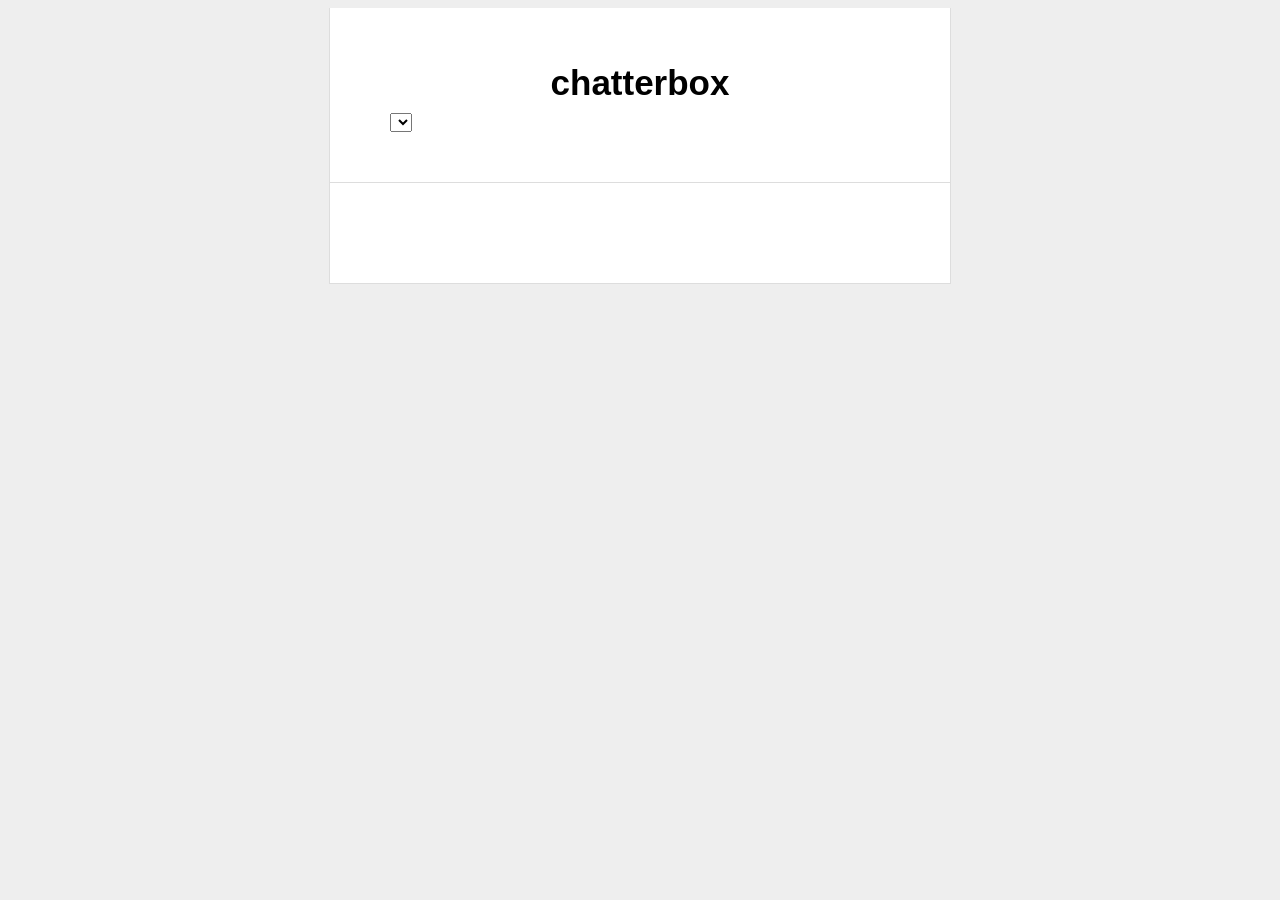
==== client/index.html @ 4ff7aab5 "added bower package, send and fetch functions" ====
<!doctype html>
<html>
  <head>
    <meta charset="utf-8">
    <title>chatterbox</title>
    <link rel="stylesheet" href="styles/styles.css">

    <!-- dependencies -->
    <script src="bower_components/jquery/dist/jquery.js"></script>
    <script src="bower_components/underscore/underscore.js"></script>
    <script src = "bower_components/backbone/backbone.js"></script>
    <script>
      // YOU DO NOT NEED TO EDIT THIS CODE
      if (!/(&|\?)username=/.test(window.location.search)) {
        var newSearch = window.location.search;
        if (newSearch !== '' & newSearch !== '?') {
          newSearch += '&';
        }
        newSearch += 'username=' + (prompt('What is your name?') || 'anonymous');
        window.location.search = newSearch;
      }
    </script>
    <!-- your scripts -->
    <script src="env/config.js"></script>
    <script src="scripts/app.js"></script>
  </head>
  <body>
    <div id="main">
      <h1>chatterbox</h1>
      <!-- Your HTML goes here! -->
      <!-- pick a chat room -->
      <select name="roomname">
        <option value=""></option>
      </select>
    </div>
    <div id="chats"></div>
  </body>
</html>
---- client/styles/styles.css ----
body {
    background: #eee;
    text-align: center;
    padding: 0 25px;
    font-family: arial, sans-serif;
}

#main, #chats {
    width: 500px;
    margin: auto;
    text-align: left;
    background: white;
    padding: 50px 60px;
    border: solid #ddd;
    border-width: 0 1px 1px 1px;
}

#main h1 {
    margin-top: 0;
    font-size: 35px;
    text-align: center;
    margin-bottom: 5px;
    padding: 5px;
}

#main h1 span {
    font-style:italic;
}

#main ul {
    padding-left: 20px;
}

#main .error {
    border: 1px solid red;
    background: #FDEFF0;
    padding: 20px;
}

#main .success {
    margin-top: 25px;
}

#main .success code {
    font-size: 12px;
    color: green;
    line-height: 13px;
}

form {
    padding: 20px;
    padding-left: 0;
    margin-bottom: 20px;
}

form input[type=text] {
    margin-right: 10px;
    width: 70%;
    font-size: 12px;
    padding: 5px;
}

.chat {
    padding: 5px;
    margin-bottom: 5px;
    background-color: #eee;
}

.chat .username {
    font-weight: 800;
}

.chat:hover {
    background-color: #ddd;
}

.spinner {
    float: right;
    height: 46px;
    margin-bottom: 5px;
}

.spinner img {
    padding: 10px;
}

.friend {
    color: #fff;
    background-color: #0090da;
}

/* messages */

.message{

}

.username{

}
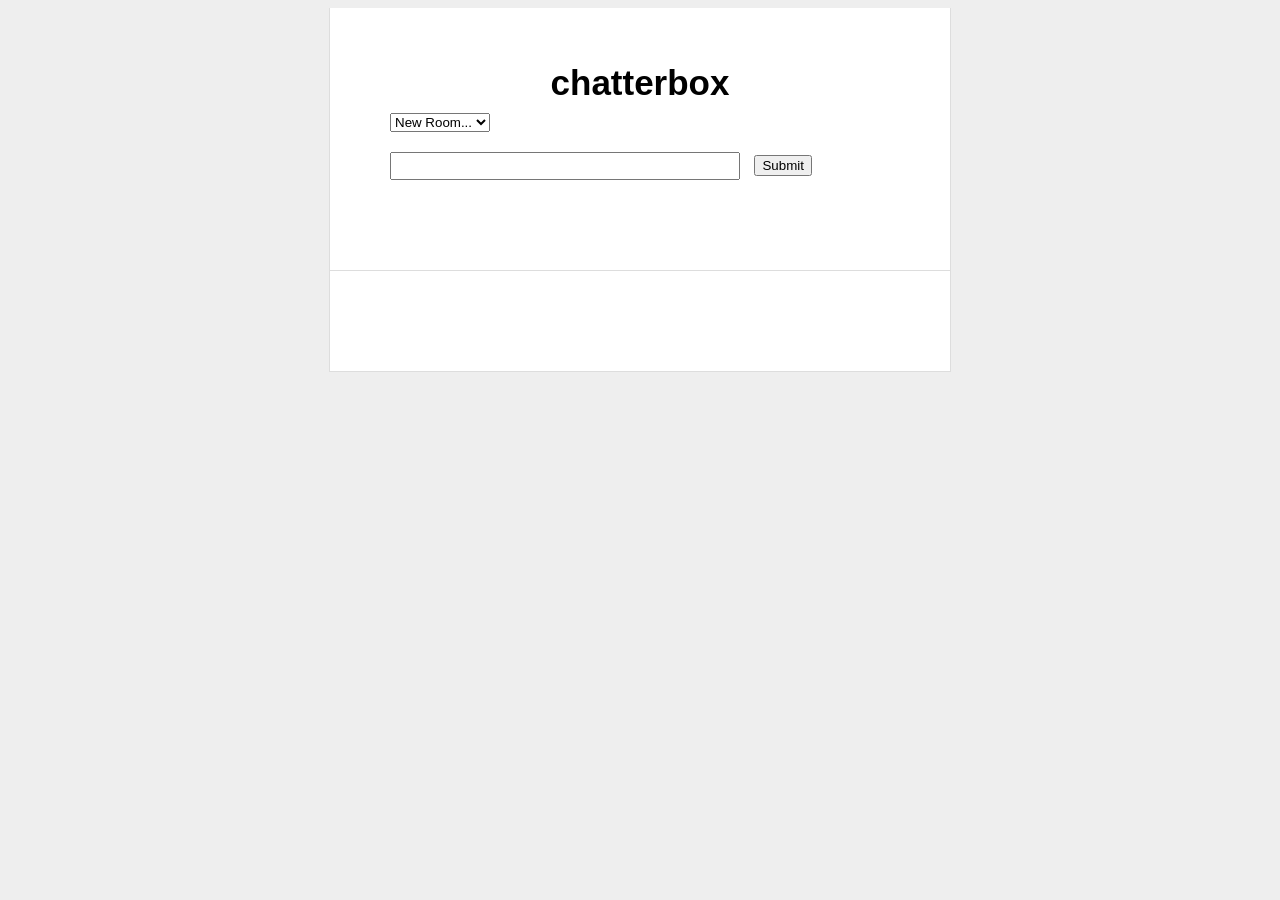
==== commit df0b55c3: "completed chatroom behavior and began befriend function" ====
--- a/client/index.html
+++ b/client/index.html
@@ -1,38 +1,45 @@
-<!doctype html>
-<html>
-  <head>
-    <meta charset="utf-8">
-    <title>chatterbox</title>
-    <link rel="stylesheet" href="styles/styles.css">
-
-    <!-- dependencies -->
-    <script src="bower_components/jquery/dist/jquery.js"></script>
-    <script src="bower_components/underscore/underscore.js"></script>
-    <script src = "bower_components/backbone/backbone.js"></script>
-    <script>
-      // YOU DO NOT NEED TO EDIT THIS CODE
-      if (!/(&|\?)username=/.test(window.location.search)) {
-        var newSearch = window.location.search;
-        if (newSearch !== '' & newSearch !== '?') {
-          newSearch += '&';
-        }
-        newSearch += 'username=' + (prompt('What is your name?') || 'anonymous');
-        window.location.search = newSearch;
-      }
-    </script>
-    <!-- your scripts -->
-    <script src="env/config.js"></script>
-    <script src="scripts/app.js"></script>
-  </head>
-  <body>
-    <div id="main">
-      <h1>chatterbox</h1>
-      <!-- Your HTML goes here! -->
-      <!-- pick a chat room -->
-      <select name="roomname">
-        <option value=""></option>
-      </select>
-    </div>
-    <div id="chats"></div>
-  </body>
-</html>
+<!doctype html>
+<html>
+  <head>
+    <meta charset="utf-8">
+    <title>chatterbox</title>
+    <link rel="stylesheet" href="styles/styles.css">
+
+    <!-- dependencies -->
+    <script src="bower_components/jquery/dist/jquery.js"></script>
+    <script src="bower_components/underscore/underscore.js"></script>
+    <script src = "bower_components/backbone/backbone.js"></script>
+    <script>
+      // YOU DO NOT NEED TO EDIT THIS CODE
+      if (!/(&|\?)username=/.test(window.location.search)) {
+        var newSearch = window.location.search;
+        if (newSearch !== '' & newSearch !== '?') {
+          newSearch += '&';
+        }
+        newSearch += 'username=' + (prompt('What is your name?') || 'anonymous');
+        window.location.search = newSearch;
+      }
+    </script>
+    <!-- your scripts -->
+    <script src="env/config.js"></script>
+    <script src="scripts/app.js"></script>
+  </head>
+  <body>
+    <div id="main">
+      <h1>chatterbox</h1>
+      <!-- Your HTML goes here! -->
+      <div>
+        <select name="roomname" id="roomSelect">
+          <option value="">New Room...</option>
+        </select>
+      </div>
+      <form>
+        <div>
+          <input type="text" name="newMessage" />
+          <input type="submit" name="submitMessage" value="Submit"/>
+        </div>
+      </form>
+    </div>
+    <div id="chats"></div>
+  </body>
+</html>
--- a/client/styles/styles.css
+++ b/client/styles/styles.css
@@ -1,101 +1,101 @@
-body {
-    background: #eee;
-    text-align: center;
-    padding: 0 25px;
-    font-family: arial, sans-serif;
-}
-
-#main, #chats {
-    width: 500px;
-    margin: auto;
-    text-align: left;
-    background: white;
-    padding: 50px 60px;
-    border: solid #ddd;
-    border-width: 0 1px 1px 1px;
-}
-
-#main h1 {
-    margin-top: 0;
-    font-size: 35px;
-    text-align: center;
-    margin-bottom: 5px;
-    padding: 5px;
-}
-
-#main h1 span {
-    font-style:italic;
-}
-
-#main ul {
-    padding-left: 20px;
-}
-
-#main .error {
-    border: 1px solid red;
-    background: #FDEFF0;
-    padding: 20px;
-}
-
-#main .success {
-    margin-top: 25px;
-}
-
-#main .success code {
-    font-size: 12px;
-    color: green;
-    line-height: 13px;
-}
-
-form {
-    padding: 20px;
-    padding-left: 0;
-    margin-bottom: 20px;
-}
-
-form input[type=text] {
-    margin-right: 10px;
-    width: 70%;
-    font-size: 12px;
-    padding: 5px;
-}
-
-.chat {
-    padding: 5px;
-    margin-bottom: 5px;
-    background-color: #eee;
-}
-
-.chat .username {
-    font-weight: 800;
-}
-
-.chat:hover {
-    background-color: #ddd;
-}
-
-.spinner {
-    float: right;
-    height: 46px;
-    margin-bottom: 5px;
-}
-
-.spinner img {
-    padding: 10px;
-}
-
-.friend {
-    color: #fff;
-    background-color: #0090da;
-}
-
-/* messages */
-
-.message{
-
-}
-
-.username{
-
-}
-
+body {
+    background: #eee;
+    text-align: center;
+    padding: 0 25px;
+    font-family: arial, sans-serif;
+}
+
+#main, #chats {
+    width: 500px;
+    margin: auto;
+    text-align: left;
+    background: white;
+    padding: 50px 60px;
+    border: solid #ddd;
+    border-width: 0 1px 1px 1px;
+}
+
+#main h1 {
+    margin-top: 0;
+    font-size: 35px;
+    text-align: center;
+    margin-bottom: 5px;
+    padding: 5px;
+}
+
+#main h1 span {
+    font-style:italic;
+}
+
+#main ul {
+    padding-left: 20px;
+}
+
+#main .error {
+    border: 1px solid red;
+    background: #FDEFF0;
+    padding: 20px;
+}
+
+#main .success {
+    margin-top: 25px;
+}
+
+#main .success code {
+    font-size: 12px;
+    color: green;
+    line-height: 13px;
+}
+
+form {
+    padding: 20px;
+    padding-left: 0;
+    margin-bottom: 20px;
+}
+
+form input[type=text] {
+    margin-right: 10px;
+    width: 70%;
+    font-size: 12px;
+    padding: 5px;
+}
+
+.chat {
+    padding: 5px;
+    margin-bottom: 5px;
+    background-color: #eee;
+}
+
+.chat .username {
+    font-weight: 800;
+}
+
+.chat:hover {
+    background-color: #ddd;
+}
+
+.spinner {
+    float: right;
+    height: 46px;
+    margin-bottom: 5px;
+}
+
+.spinner img {
+    padding: 10px;
+}
+
+.friend {
+    color: #fff;
+    background-color: #0090da;
+}
+
+/* messages */
+
+.message{
+
+}
+
+.username{
+
+}
+
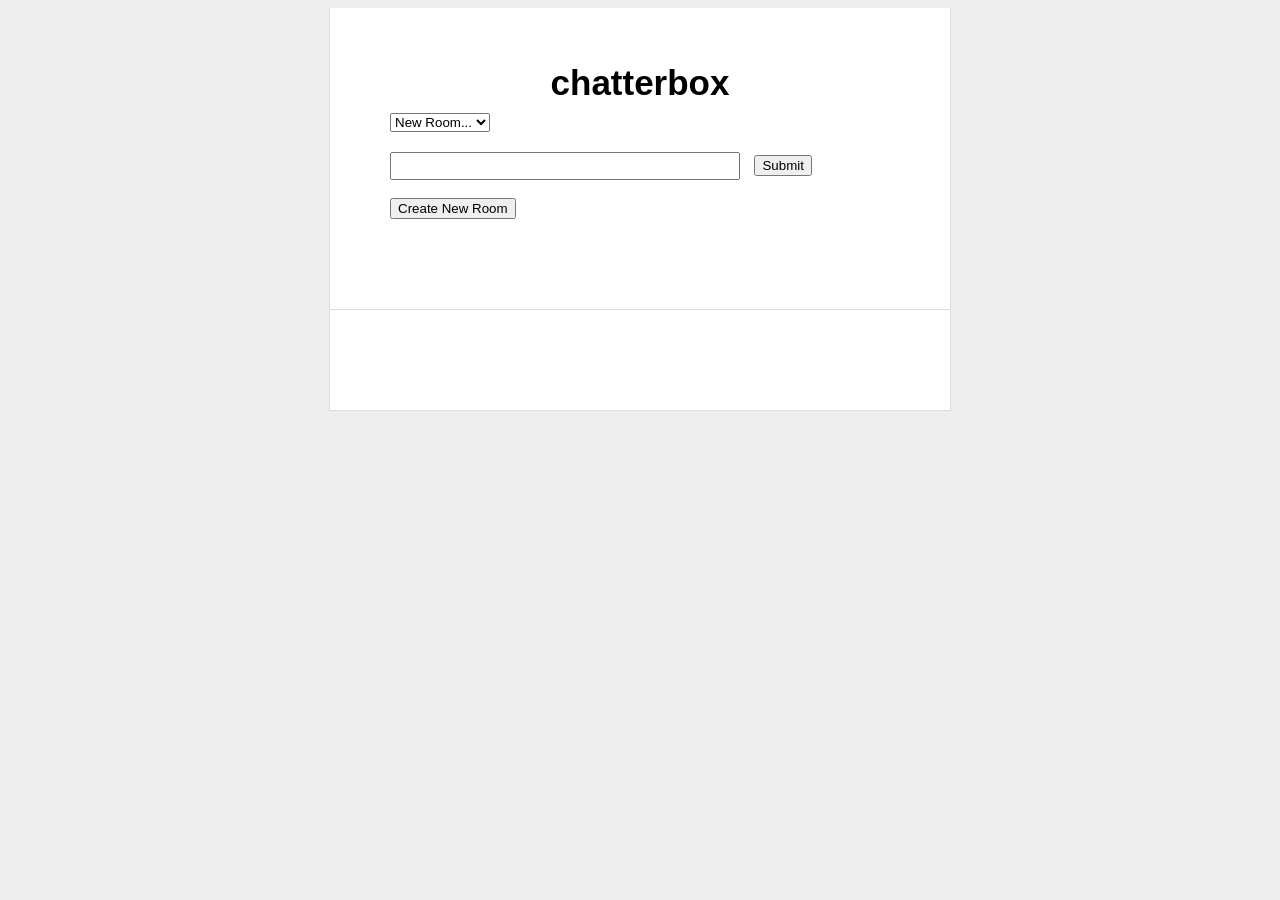
==== commit b942bcad: "completed basic reqs" ====
--- a/client/index.html
+++ b/client/index.html
@@ -33,10 +33,14 @@
           <option value="">New Room...</option>
         </select>
       </div>
-      <form>
+      <form id="send">
         <div>
-          <input type="text" name="newMessage" />
-          <input type="submit" name="submitMessage" value="Submit"/>
+          <input type="text" name="message" id="message" />
+          <input type="submit" name="submitMessage" value="Submit" class="submit"/>
+        </div>
+        <div>
+          <br>
+          <input type="submit" name="submitNewRoom" value="Create New Room" class="submit" id="createNewRoomBtn"/>
         </div>
       </form>
     </div>
--- a/client/styles/styles.css
+++ b/client/styles/styles.css
@@ -70,6 +70,11 @@
     font-weight: 800;
 }
 
+.date {
+    font-size: 70%;
+    float: right;
+}
+
 .chat:hover {
     background-color: #ddd;
 }
@@ -84,18 +89,10 @@
     padding: 10px;
 }
 
-.friend {
+.friends {
     color: #fff;
     background-color: #0090da;
 }
 
 /* messages */
 
-.message{
-
-}
-
-.username{
-
-}
-
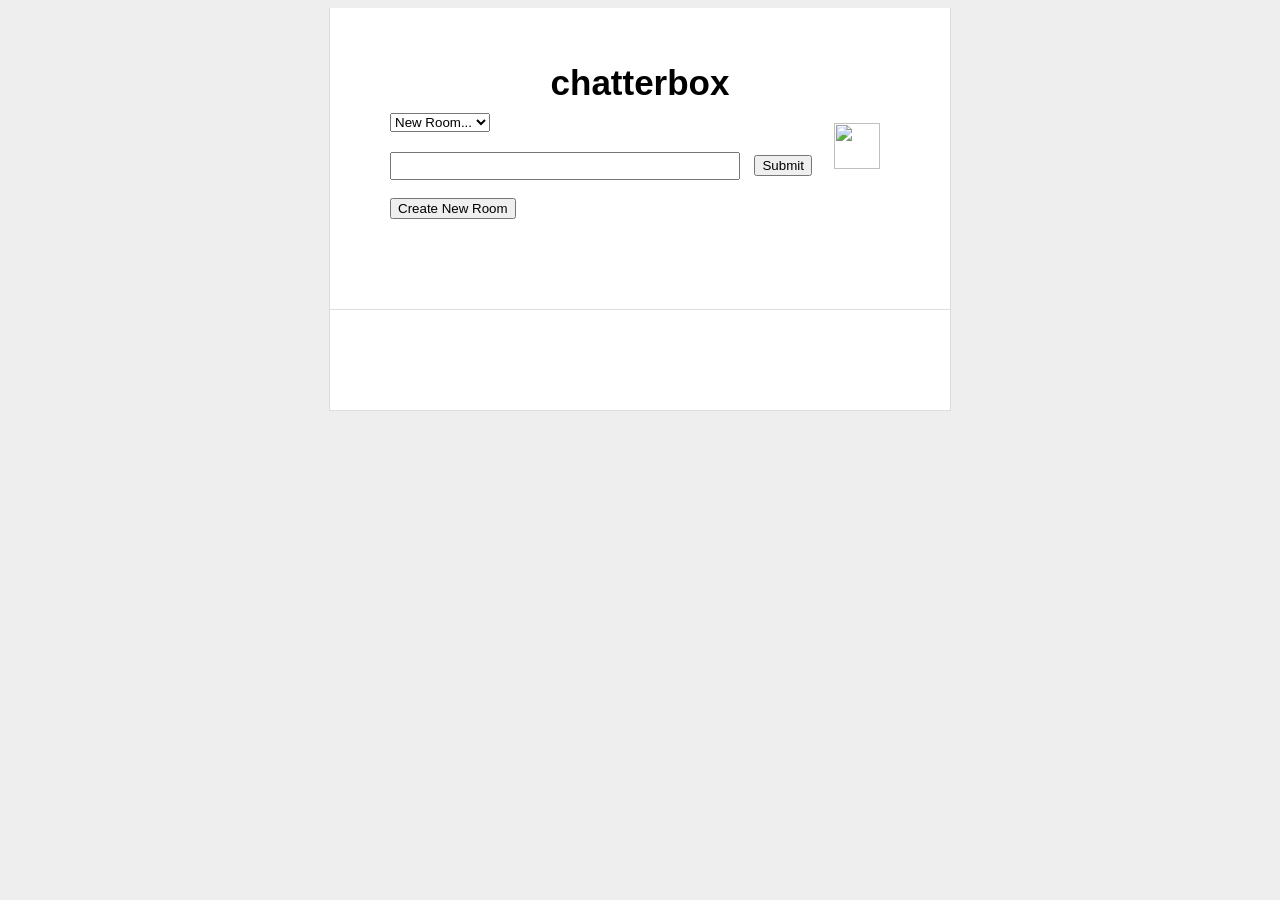
==== commit 4bd72936: "added loading image and some es6" ====
--- a/client/index.html
+++ b/client/index.html
@@ -28,6 +28,9 @@
     <div id="main">
       <h1>chatterbox</h1>
       <!-- Your HTML goes here! -->
+      <div class="spinner">
+        <img src="images/spiffygif_46x46.gif" height="46" width="46" id="spinner">
+      </div>
       <div>
         <select name="roomname" id="roomSelect">
           <option value="">New Room...</option>
